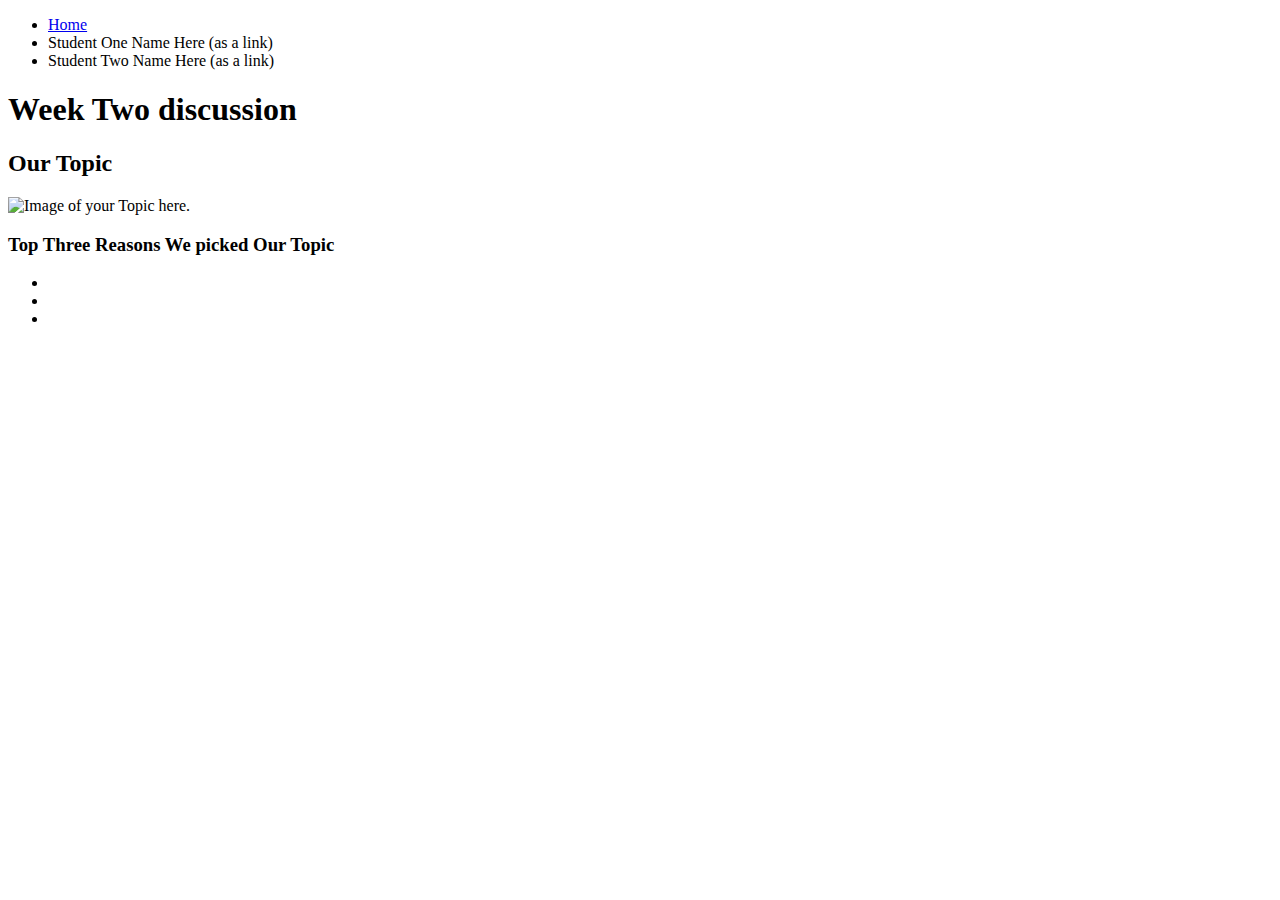
==== index.html @ 225f7dd0 "Add files via upload" ====
<!DOCTYPE html>
<html lang="en">
<head>
    <meta charset="UTF-8">
    <meta http-equiv="X-UA-Compatible" content="IE=edge">
    <meta name="viewport" content="width=device-width, initial-scale=1.0">
    <!-- <link rel="stylesheet" href="css/html5reset.css"> -->
    <!-- <link rel="stylesheet" href="css/student1.css"> -->
    <!-- <link rel="stylesheet" href="css/student2.css"> -->
    <!-- <link rel="stylesheet" href="css/student3.css"> -->
    <title>Week 2 Discussion</title>
</head>
<body>
    <header>
        <nav>
            <ul>
                <li><a href = "index.html">Home</a></li>
                <li>Student One Name Here (as a link)</li>
                <li>Student Two Name Here (as a link)</li>
            </ul>
        </nav>
        <h1>Week Two discussion</h1>

    </header>
    
    <main>
        <h2> Our Topic</h2>
        <img src = "yourPicHere" width="200" alt = "Image of your Topic here.">

        <h3>Top Three Reasons We picked Our Topic</h3>
        <ul>
            <li></li>
            <li></li>
            <li></li>
        </ul>
    </main>
    
</body>
</html>
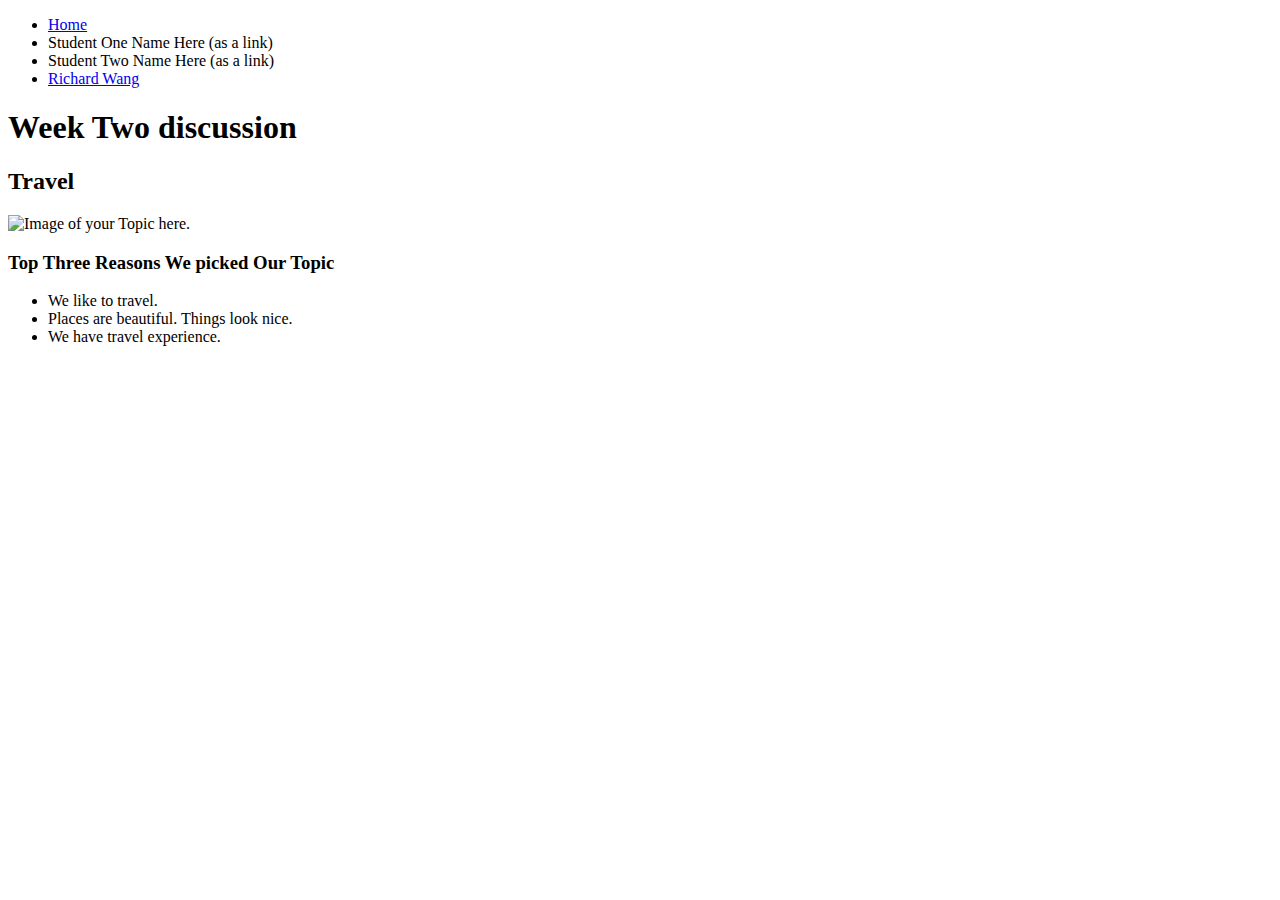
==== commit f729b64b: "gitignore for ds_store and index.html list, missing image" ====
--- a/index.html
+++ b/index.html
@@ -17,6 +17,7 @@
                 <li><a href = "index.html">Home</a></li>
                 <li>Student One Name Here (as a link)</li>
                 <li>Student Two Name Here (as a link)</li>
+                <li><a href="/richard.html/">Richard Wang</a></li>
             </ul>
         </nav>
         <h1>Week Two discussion</h1>
@@ -24,14 +25,14 @@
     </header>
     
     <main>
-        <h2> Our Topic</h2>
+        <h2>Travel</h2>
         <img src = "yourPicHere" width="200" alt = "Image of your Topic here.">
 
         <h3>Top Three Reasons We picked Our Topic</h3>
         <ul>
-            <li></li>
-            <li></li>
-            <li></li>
+            <li>We like to travel.</li>
+            <li>Places are beautiful. Things look nice.</li>
+            <li>We have travel experience.</li>
         </ul>
     </main>
     
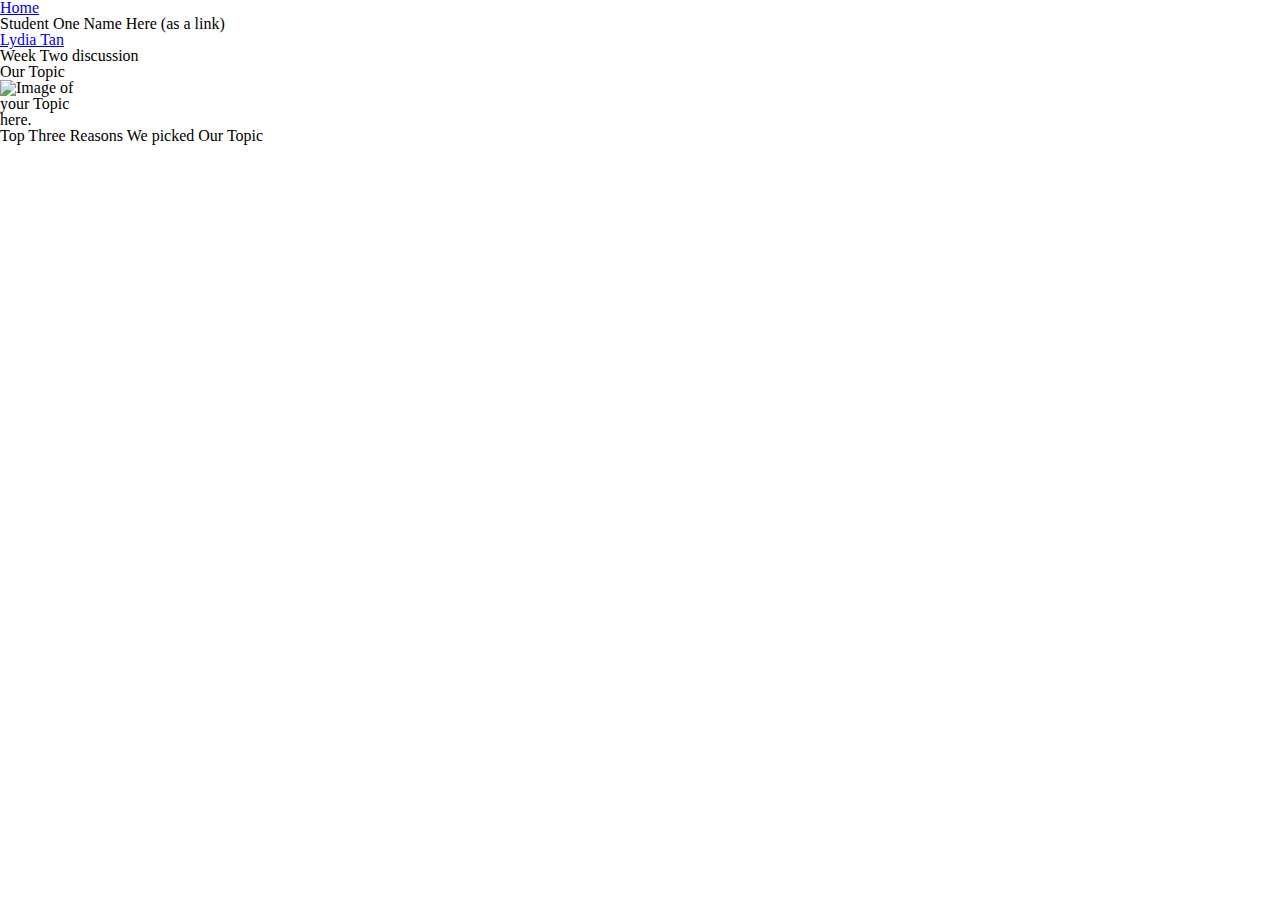
==== commit bbc0fbad: "Initial commit with photos and basic css" ====
--- a/index.html
+++ b/index.html
@@ -4,8 +4,8 @@
     <meta charset="UTF-8">
     <meta http-equiv="X-UA-Compatible" content="IE=edge">
     <meta name="viewport" content="width=device-width, initial-scale=1.0">
-    <!-- <link rel="stylesheet" href="css/html5reset.css"> -->
-    <!-- <link rel="stylesheet" href="css/student1.css"> -->
+    <link rel="stylesheet" href="css/html5reset.css">
+    <link rel="stylesheet" href="css/lydia.css">
     <!-- <link rel="stylesheet" href="css/student2.css"> -->
     <!-- <link rel="stylesheet" href="css/student3.css"> -->
     <title>Week 2 Discussion</title>
@@ -16,8 +16,7 @@
             <ul>
                 <li><a href = "index.html">Home</a></li>
                 <li>Student One Name Here (as a link)</li>
-                <li>Student Two Name Here (as a link)</li>
-                <li><a href="/richard.html/">Richard Wang</a></li>
+                <li><a href = "lydia.html">Lydia Tan</a></li>
             </ul>
         </nav>
         <h1>Week Two discussion</h1>
@@ -25,14 +24,14 @@
     </header>
     
     <main>
-        <h2>Travel</h2>
+        <h2> Our Topic</h2>
         <img src = "yourPicHere" width="200" alt = "Image of your Topic here.">
 
         <h3>Top Three Reasons We picked Our Topic</h3>
         <ul>
-            <li>We like to travel.</li>
-            <li>Places are beautiful. Things look nice.</li>
-            <li>We have travel experience.</li>
+            <li></li>
+            <li></li>
+            <li></li>
         </ul>
     </main>
     
--- a/css/lydia.css
+++ b/css/lydia.css
@@ -0,0 +1,7 @@
+img{
+    display: flex;
+    flex-direction: row;
+    align-items: center;
+    justify-content: center;
+    width: 100px;
+}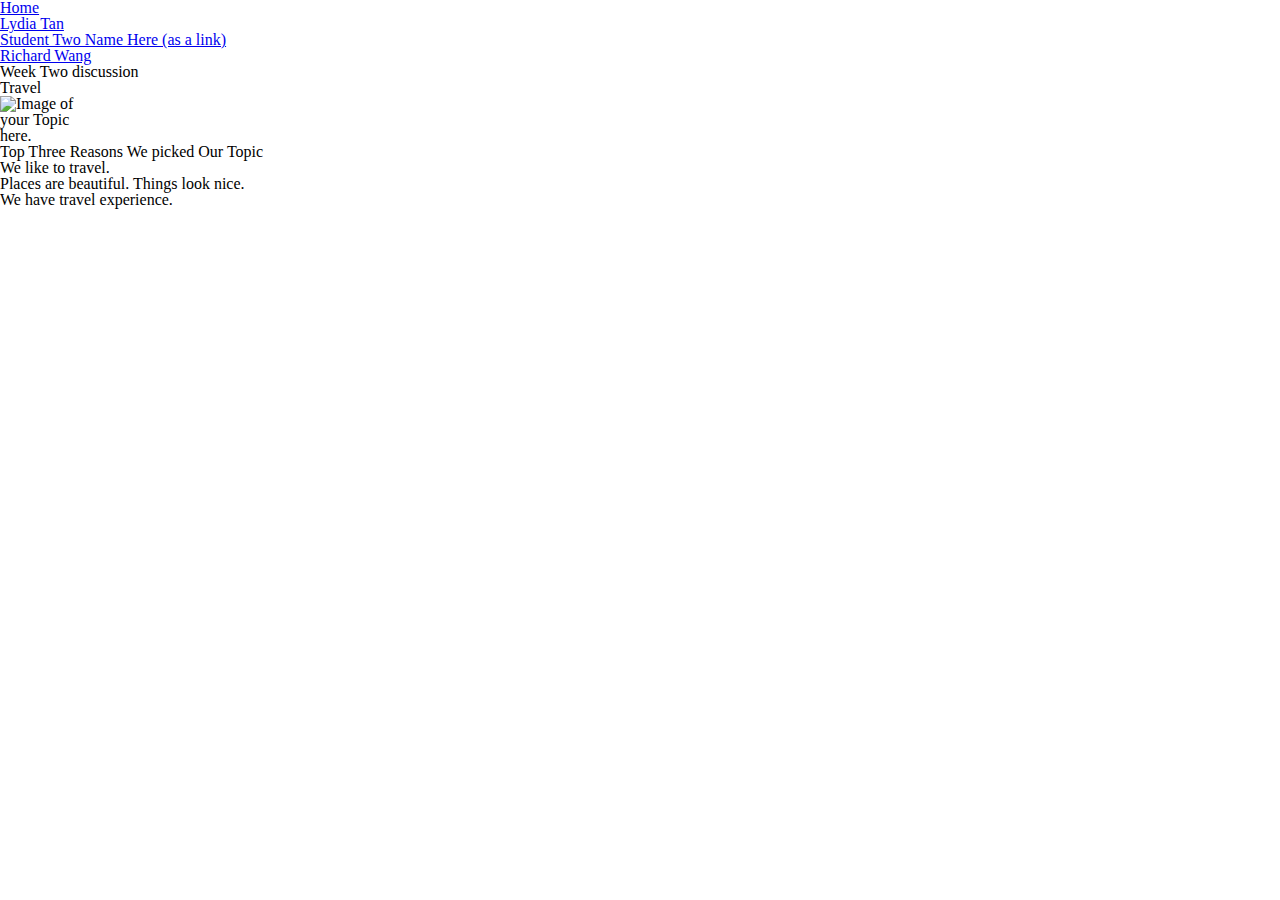
==== commit d15c68e5: "Merge with main" ====
--- a/index.html
+++ b/index.html
@@ -15,8 +15,9 @@
         <nav>
             <ul>
                 <li><a href = "index.html">Home</a></li>
-                <li>Student One Name Here (as a link)</li>
-                <li><a href = "lydia.html">Lydia Tan</a></li>
+                <li><a href = "lydia.html">Lydia Tan</li>
+                <li>Student Two Name Here (as a link)</li>
+                <li><a href="richard.html/">Richard Wang</a></li>
             </ul>
         </nav>
         <h1>Week Two discussion</h1>
@@ -24,14 +25,14 @@
     </header>
     
     <main>
-        <h2> Our Topic</h2>
+        <h2>Travel</h2>
         <img src = "yourPicHere" width="200" alt = "Image of your Topic here.">
 
         <h3>Top Three Reasons We picked Our Topic</h3>
         <ul>
-            <li></li>
-            <li></li>
-            <li></li>
+            <li>We like to travel.</li>
+            <li>Places are beautiful. Things look nice.</li>
+            <li>We have travel experience.</li>
         </ul>
     </main>
     
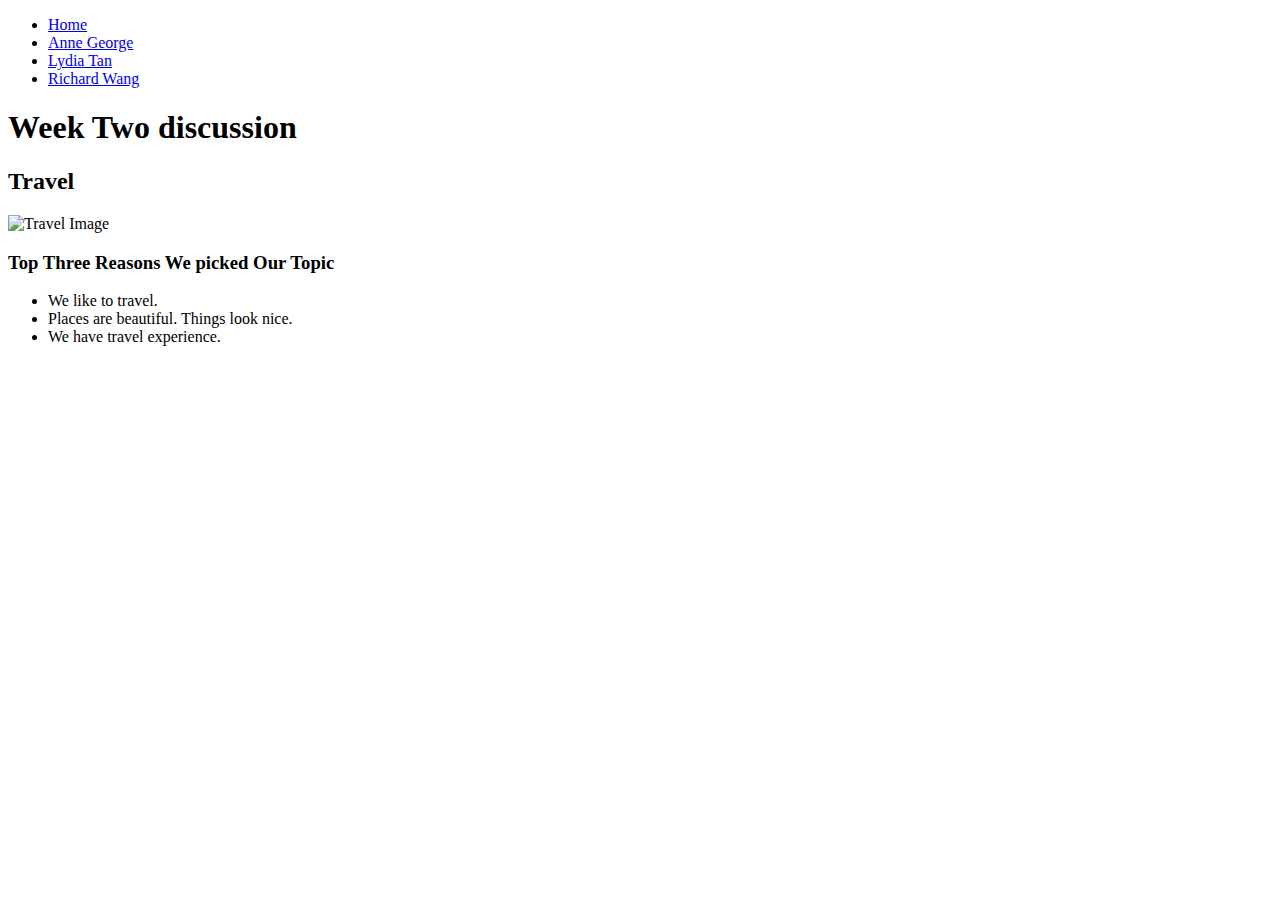
==== commit 4f1bf779: "Index.html" ====
--- a/index.html
+++ b/index.html
@@ -4,8 +4,8 @@
     <meta charset="UTF-8">
     <meta http-equiv="X-UA-Compatible" content="IE=edge">
     <meta name="viewport" content="width=device-width, initial-scale=1.0">
-    <link rel="stylesheet" href="css/html5reset.css">
-    <link rel="stylesheet" href="css/lydia.css">
+    <!-- <link rel="stylesheet" href="css/html5reset.css"> -->
+    <!-- <link rel="stylesheet" href="css/student1.css"> -->
     <!-- <link rel="stylesheet" href="css/student2.css"> -->
     <!-- <link rel="stylesheet" href="css/student3.css"> -->
     <title>Week 2 Discussion</title>
@@ -15,9 +15,9 @@
         <nav>
             <ul>
                 <li><a href = "index.html">Home</a></li>
-                <li><a href = "lydia.html">Lydia Tan</li>
-                <li>Student Two Name Here (as a link)</li>
-                <li><a href="richard.html/">Richard Wang</a></li>
+                <li><a href="anne.html">Anne George</a></li>
+                <li><a href="lydia.html">Lydia Tan</li>
+                <li><a href="richard.html">Richard Wang</a></li>
             </ul>
         </nav>
         <h1>Week Two discussion</h1>
@@ -26,7 +26,7 @@
     
     <main>
         <h2>Travel</h2>
-        <img src = "yourPicHere" width="200" alt = "Image of your Topic here.">
+        <img src = "img_index/ce-travel.jpg" width="200" alt = "Travel Image">
 
         <h3>Top Three Reasons We picked Our Topic</h3>
         <ul>
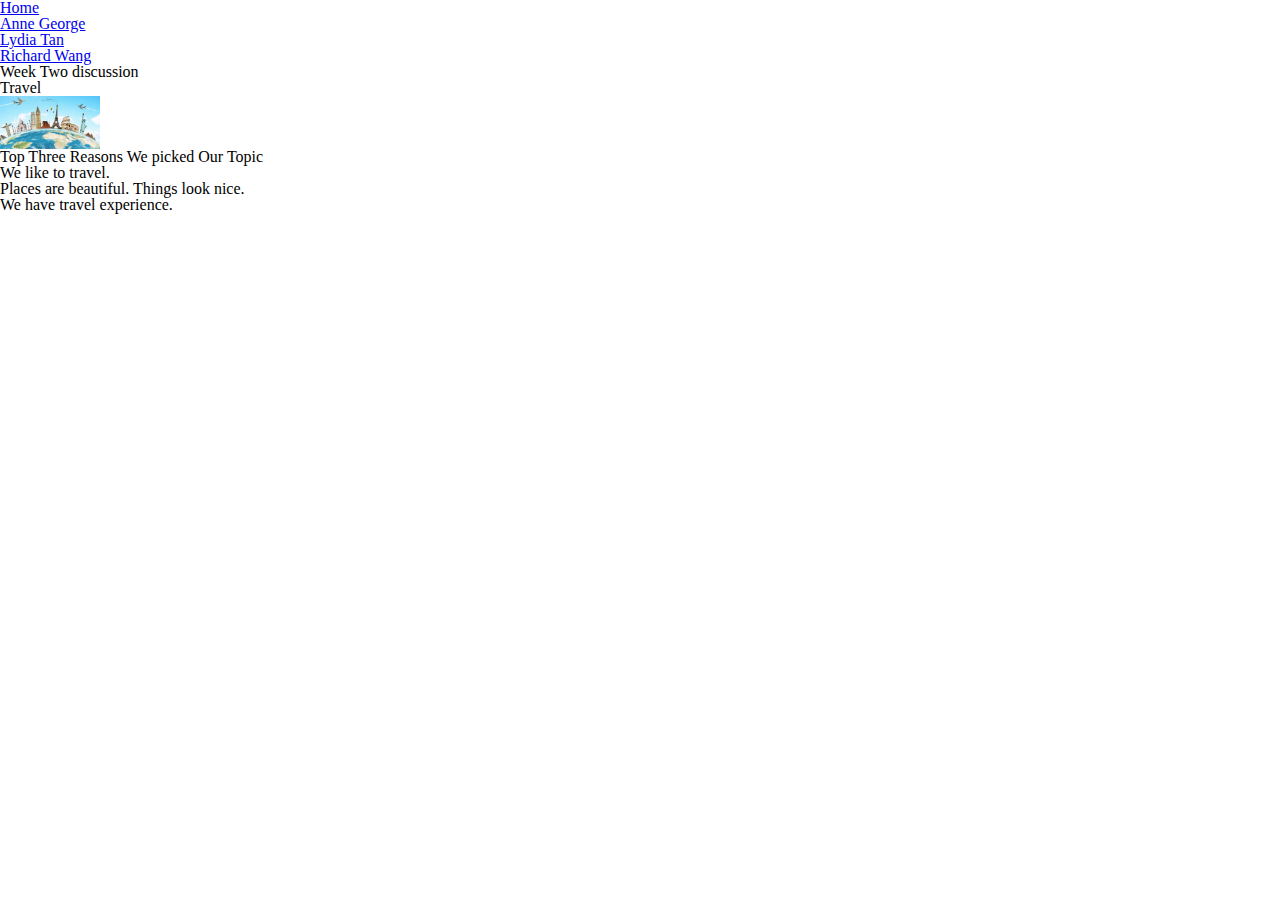
==== commit 4daeeb48: "Finished merge" ====
--- a/index.html
+++ b/index.html
@@ -4,8 +4,8 @@
     <meta charset="UTF-8">
     <meta http-equiv="X-UA-Compatible" content="IE=edge">
     <meta name="viewport" content="width=device-width, initial-scale=1.0">
-    <!-- <link rel="stylesheet" href="css/html5reset.css"> -->
-    <!-- <link rel="stylesheet" href="css/student1.css"> -->
+    <link rel="stylesheet" href="css/html5reset.css">
+    <link rel="stylesheet" href="css/lydia.css">
     <!-- <link rel="stylesheet" href="css/student2.css"> -->
     <!-- <link rel="stylesheet" href="css/student3.css"> -->
     <title>Week 2 Discussion</title>
--- a/css/lydia.css
+++ b/css/lydia.css
@@ -0,0 +1,7 @@
+img{
+    display: flex;
+    flex-direction: row;
+    align-items: center;
+    justify-content: center;
+    width: 100px;
+}